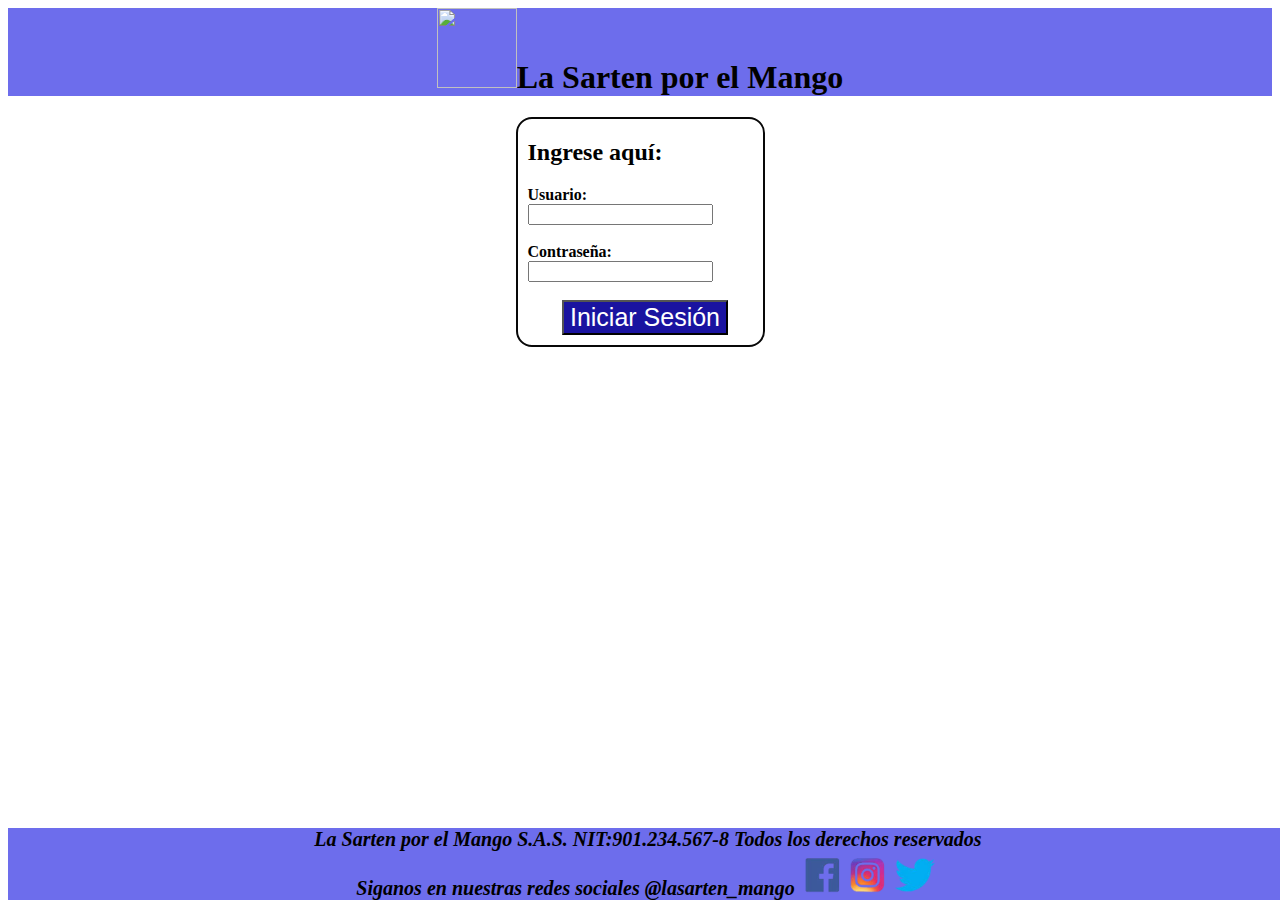
==== src/main/resources/static/index.html @ 2c58abd1 "Backend Reto3" ====
<DOCTYPE html>
    <html lang="es">

    <head>
        <meta charset="UTF-8">
        <title>La Sarten-SingIn</title>
        <link rel="stylesheet" href="styles.css" type="text/css" />
        <link href="https://cdn.jsdelivr.net/npm/bootstrap@5.1.3/dist/css/bootstrap.min.css" rel="stylesheet"
            integrity="sha384-1BmE4kWBq78iYhFldvKuhfTAU6auU8tT94WrHftjDbrCEXSU1oBoqyl2QvZ6jIW3"
            crossorigin="anonymous" />
            <meta name="viewport" content="width=device-width, initial-scale=1">    
        <script src="https://ajax.googleapis.com/ajax/libs/jquery/3.6.0/jquery.min.js"></script>
        <script type="text/javascript" src="js/Funciones.js"></script>
    </head>

    <body>
        <header>
            <h1><img class="imgheader" src="/logo_sin_fondo.png">La Sarten por el Mango</h1>
        </header>
        <div id="formlogin" class="form">
            <h2><b>Ingrese aquí:</b><br></h2>
            <label><b>Usuario:</b></label>
            <input id="uemail" type="text"><br><br>
            <label><b>Contraseña:</b></label>
            <input id="upassword" type="password"><br><br>
            <div id="btnlog" style="text-align: center">
                <button onclick="Autenticacion($('#uemail').val(), $('#upassword').val())">Iniciar Sesión</button>
            </div>
        </div>
        <div id="ingreso" hidden="true">
            <p align="center" id="welcome"></p> 
            <p align="center" id="reglink"><a href="Users.html" target="blank_">Gestionar Usuarios</a></p>
            <p align="center" id="regprod"><a href="Productos.html" target="blank_">Gestionar Productos</a></p>
            <br>
            <br>
            <br>
            <p align="center" id="regprod"><button onclick="cerrarsesion()">Cerrar sesion</button></p>

        </div>

        <br>
        <footer>
            <b>La Sarten por el Mango S.A.S. NIT:901.234.567-8 Todos los derechos reservados</b><br>
            <b>Siganos en nuestras redes sociales @lasarten_mango</b>
            <img class="imgfoot" src="redes.png">
        </footer>
    </body>

    </html>
---- src/main/resources/static/styles.css ----
img{
    width: 170px;
    align-self: center;

}
header{
    background-color: rgb(109, 109, 236);
    text-align: center;
    width: 100%;    
}

footer{
    background-color: rgb(109, 109, 236);
    font-size: 20px;
    font-family: 'Times New Roman', Times, serif;
    font-style: italic;
    text-align: center;
    position: absolute;
    bottom: 0;
    width: 100%;
}

.imgfoot{
    width: 140px;
    vertical-align: 1 cm;
    line-height: 1px;   
}

button{
    background:#1a13a0;
    color:white;
    font-size: 25px;
}

a{
    text-align: center;
}

.form{
    margin: 0 auto;
    width: 235px;
    border: 2px solid rgb(8, 8, 8);
    border-radius: 1em;
    padding-left: 10px;
    padding-bottom: 10px;
}

.formbig{
    margin: 0 auto;
    width: 450px;
    border: 2px solid rgb(8, 8, 8);
    border-radius: 1em;
    padding-top: 10px;
    padding-left: 10px;
    padding-bottom: 5px;
    column-count: 2;
    height: 55%;
}

.imgheader{
    width: 80px;
    vertical-align: 1 cm;
    line-height: 1px;   
}

section{
    width:225px;
    margin: 0 auto;
    padding-left: 5px;
    left: 0;
    height: 95%;
    bottom: 0;
}

table{
    border: 2px solid black;
    font-size: 18;
    
}

th, td, tr, thead{
    border: 1px solid black;
    text-align: center;
}

input:invalid {
    border: 2px solid red;
}
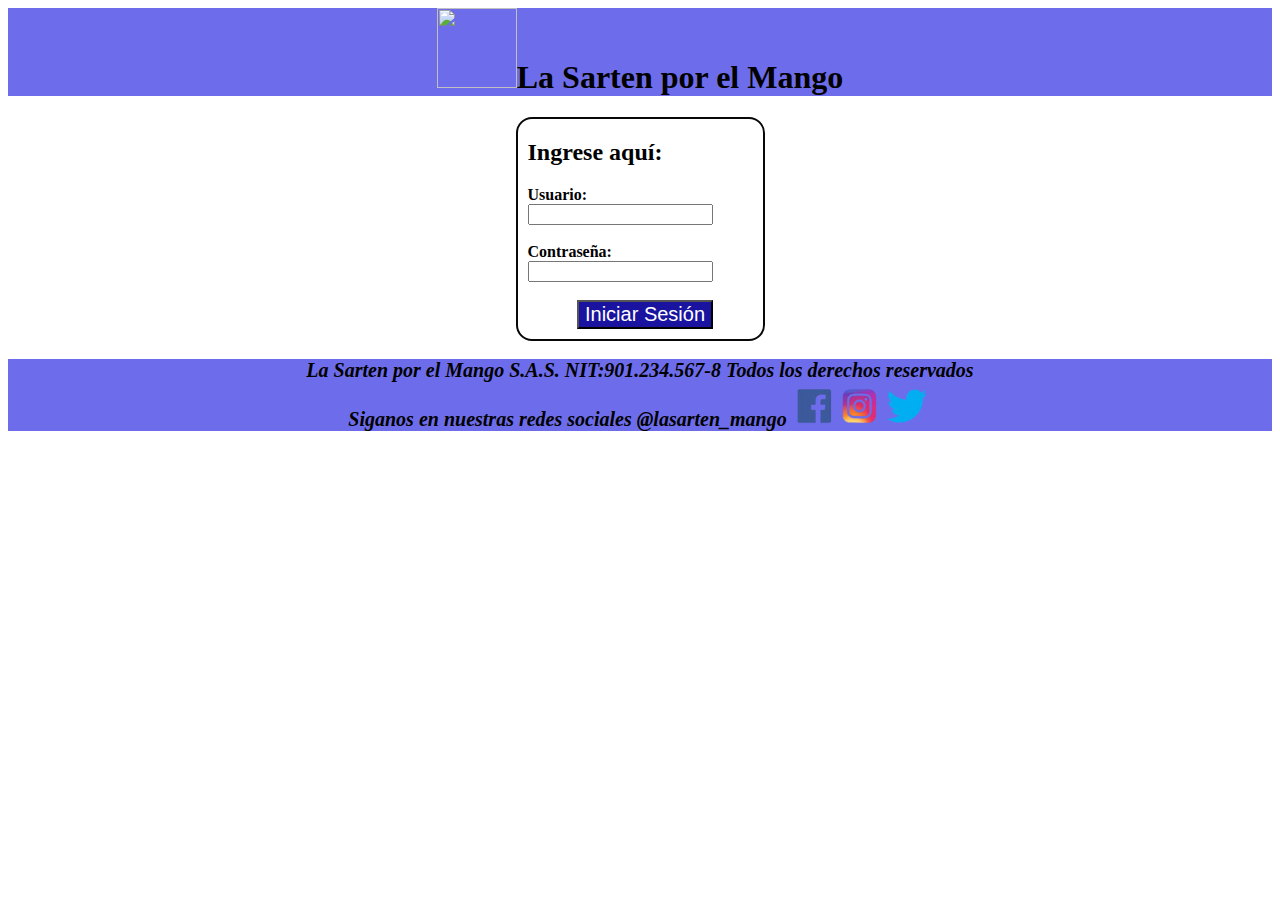
==== commit f7cbd352: "FrontEnd Reto3" ====
--- a/src/main/resources/static/index.html
+++ b/src/main/resources/static/index.html
@@ -29,12 +29,14 @@
         </div>
         <div id="ingreso" hidden="true">
             <p align="center" id="welcome"></p> 
-            <p align="center" id="reglink"><a href="Users.html" target="blank_">Gestionar Usuarios</a></p>
-            <p align="center" id="regprod"><a href="Productos.html" target="blank_">Gestionar Productos</a></p>
+            <p class="container ADM" align="center" id="reglink"><a href="Users.html" target="blank_">Gestionar Usuarios</a></p>
+            <p class="container COORD" align="center" id="regprod"><a href="Productos.html" target="blank_">Gestionar Productos</a></p>
+            <p class="container COORD" align="center" id="regped"><a href="Pedidos.html" target="blank_">Gestionar Pedidos</a></p>
+            <br>
+            <p class="container ASE" align="center" id="newped"><a href="Pedidos.html" target="blank_">Crear Pedidos</a></p>
             <br>
             <br>
-            <br>
-            <p align="center" id="regprod"><button onclick="cerrarsesion()">Cerrar sesion</button></p>
+            <p align="center" id="logout"><button onclick="cerrarsesion()">Cerrar sesion</button></p>
 
         </div>
 
--- a/src/main/resources/static/styles.css
+++ b/src/main/resources/static/styles.css
@@ -15,7 +15,6 @@
     font-family: 'Times New Roman', Times, serif;
     font-style: italic;
     text-align: center;
-    position: absolute;
     bottom: 0;
     width: 100%;
 }
@@ -29,7 +28,7 @@
 button{
     background:#1a13a0;
     color:white;
-    font-size: 25px;
+    font-size: 20px;
 }
 
 a{
@@ -53,7 +52,6 @@
     padding-top: 10px;
     padding-left: 10px;
     padding-bottom: 5px;
-    column-count: 2;
     height: 55%;
 }
 
@@ -65,7 +63,6 @@
 
 section{
     width:225px;
-    margin: 0 auto;
     padding-left: 5px;
     left: 0;
     height: 95%;
@@ -85,4 +82,29 @@
 
 input:invalid {
     border: 2px solid red;
+}
+
+
+.formorder{
+    margin: 0 auto;
+    width: 450px;
+    border: 2px solid rgb(8, 8, 8);
+    border-radius: 1em;
+    padding-top: 10px;
+    padding-left: 10px;
+    padding-bottom: 5px;
+    height: auto;
+}
+
+.buttaproval{
+    background:#09db14;
+    color:rgb(8, 8, 8);
+    font-size: 20px;
+}
+
+
+.buttreject{
+    background:#ff0101;
+    color:rgb(8, 8, 8);
+    font-size: 20px;
 }